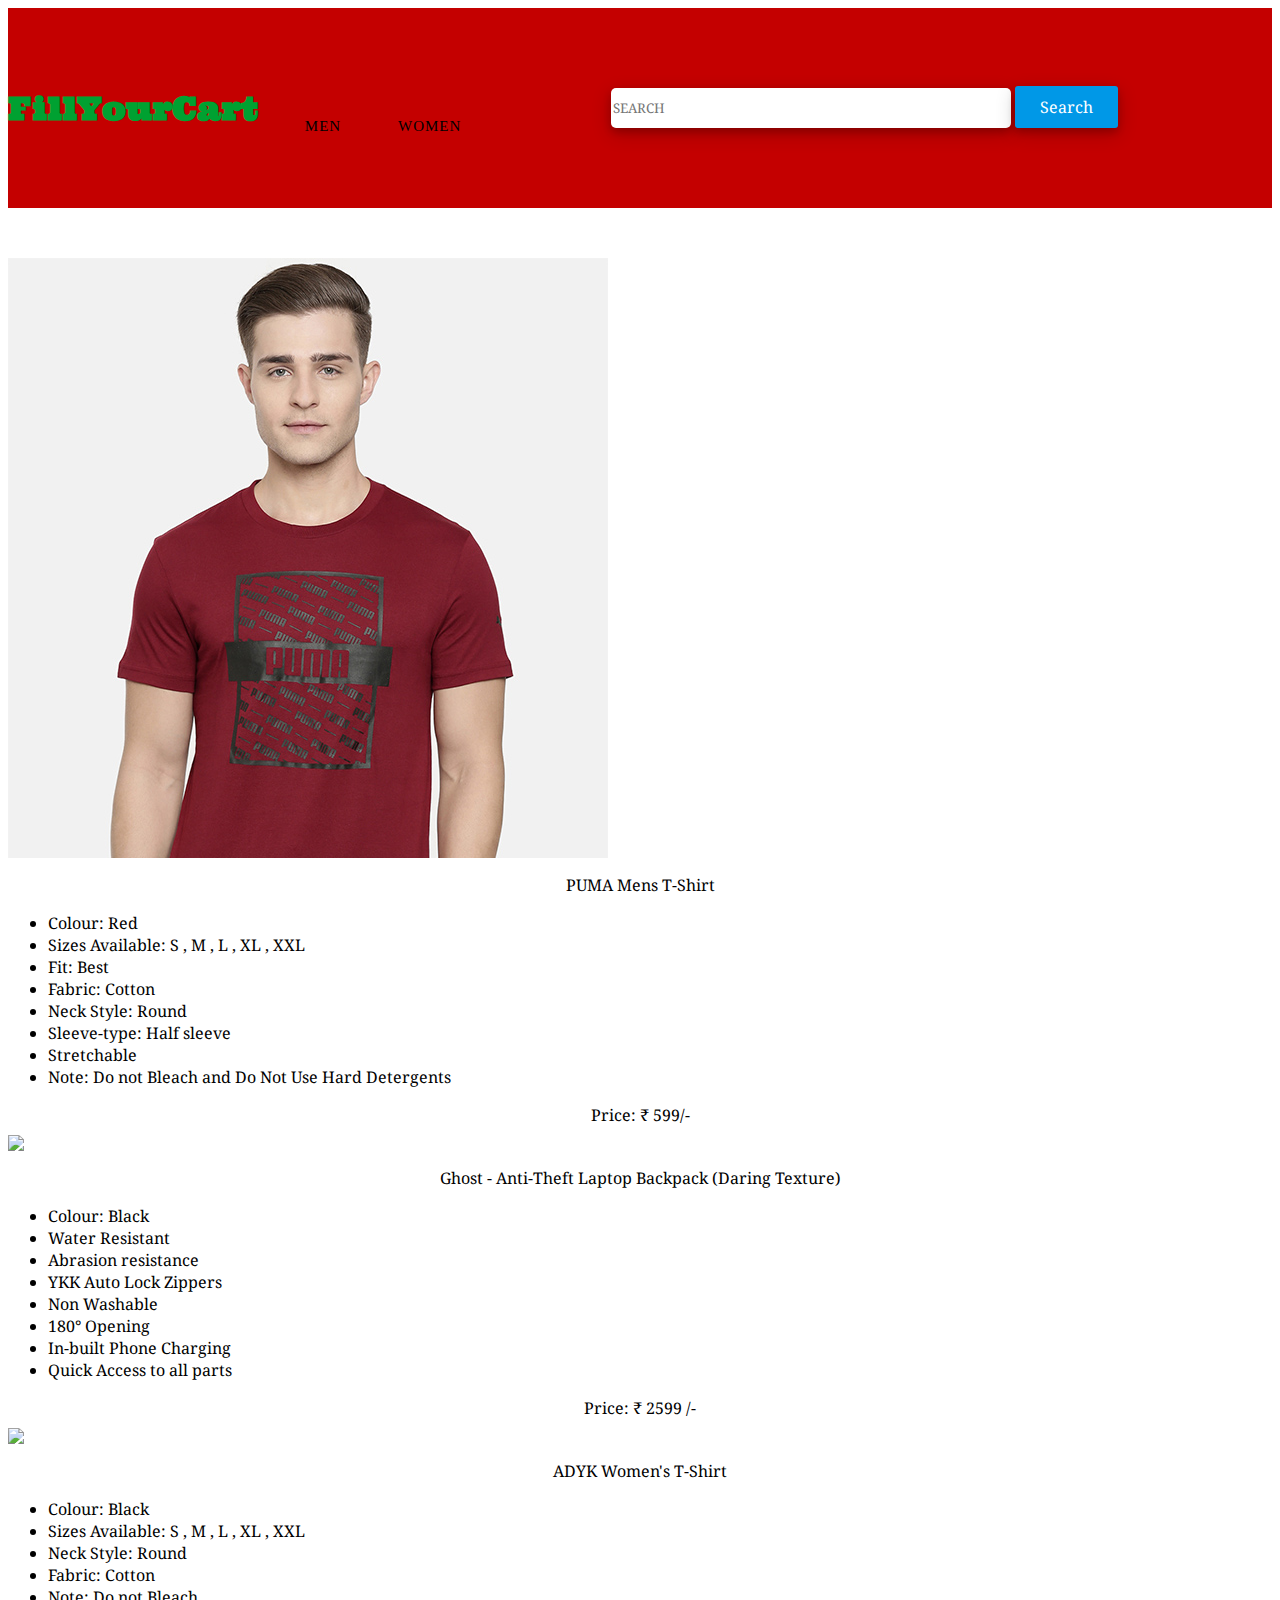
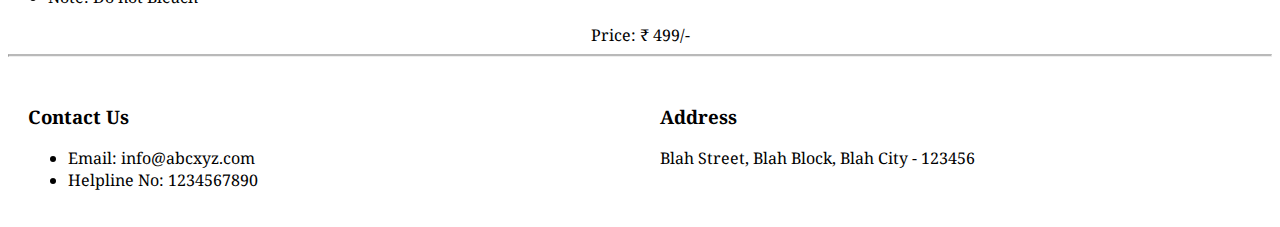
==== IP Assignment 1/homewebsite.html @ 1fae61fc "Assignment Related" ====
<!DOCTYPE html>
<html>
<head>
	<meta charset="utf-8">
	<meta http-equiv="X-UA-Compatible" content="IE=edge">
	<title>FillYourCart | Home</title>
	<link rel="stylesheet" href="styles.css">
	<link rel="stylesheet" href="https://cdn.jsdelivr.net/npm/bootstrap@4.5.3/dist/css/bootstrap.min.css" integrity="sha384-TX8t27EcRE3e/ihU7zmQxVncDAy5uIKz4rEkgIXeMed4M0jlfIDPvg6uqKI2xXr2" crossorigin="anonymous">
	<link href="https://fonts.googleapis.com/css2?family=Ultra&display=swap" rel="stylesheet">
	<link href="https://fonts.googleapis.com/css2?family=Noto+Serif:ital,wght@0,400;0,700;1,400&display=swap" rel="stylesheet">
	<link rel="stylesheet" href="https://use.fontawesome.com/releases/v5.7.0/css/all.css" integrity="sha384-lZN37f5QGtY3VHgisS14W3ExzMWZxybE1SJSEsQp9S+oqd12jhcu+A56Ebc1zFSJ" crossorigin="anonymous">
</head>
<body>
	<header>
		<nav id="header-nav" class="navbar navbar-default">
			<div class="navbar">
			<div id="logo">
				<h1>FillYourCart</h1>
			</div>
			<ul>
				<li><a href="menswear.html" rel="nofollow"><i class="fa fa-male" aria-hidden="true"></i><span>MEN</span></a></li>
				<li><a href="womenswear.html" rel="nofollow"><i class="fa fa-female" aria-hidden="true"></i><span>WOMEN</span></a></li>
			</ul>
			<div class="searchbar">
				<input type="search" name="SEARCH" placeholder="SEARCH">
				<a href="">Search</a>
			</div>
			</div>
		</nav>
	</header>

	<div class="container">
		<div class="card-deck">
			<div class="card">
				<img src="images/gallery-1.jpg"  align="middle" class="card-img-top">
				<div class="card-body">
					<p class="card-title">PUMA Mens T-Shirt
					<ul class="card-text">
						<li>Colour: Red</li>
						<li>Sizes Available: S , M , L , XL , XXL</li>
						<li>Fit: Best</li>
						<li>Fabric: Cotton</li>
						<li>Neck Style: Round</li>
						<li>Sleeve-type: Half sleeve</li>
						<li>Stretchable</li>
						<li>Note: Do not Bleach and Do Not Use Hard Detergents</li>
					</ul></p>					
				</div>
				<div class="card-footer text-muted">
					Price: &#x20B9; 599/-
				</div>
			</div>
			<div class="card">
				<img src="https://cdn.shopify.com/s/files/1/0024/6051/6401/products/daringtexture_1200x630.jpg?v=1598361781" align="middle" class="card-img-top">
				<div class="card-body">
					<p class="card-title">Ghost - Anti-Theft Laptop Backpack (Daring Texture)</p>
					<ul class="card-text">
						<li>Colour: Black</li>
						<li>Water Resistant</li>
						<li>Abrasion resistance</li>
						<li>YKK Auto Lock Zippers</li>
						<li>Non Washable</li>
						<li>180&deg; Opening</li>
						<li>In-built Phone Charging</li>
						<li>Quick Access to all parts</li>
					</ul>
				</div>
				<div class="card-footer text-muted">
					Price: &#x20B9; 2599 /-
				</div>
			</div>
			<div class="card">
				<img src="https://images-na.ssl-images-amazon.com/images/I/61TK-JKh15L._UX569_.jpg" align="middle" class="card-img-top">
				<div class="card-body">
					<p class="card-title">ADYK Women's T-Shirt
					<ul class="card-text">
						<li>Colour: Black</li>
						<li>Sizes Available: S , M , L , XL , XXL</li>
						<li>Neck Style: Round</li>
						<li>Fabric: Cotton</li>
						<li>Note: Do not Bleach</li>
					</ul></p>					
				</div>
				<div class="card-footer text-muted">
					Price: &#x20B9; 499/-
				</div>
			</div>
		</div>
	</div>
	<hr class="light">
	<footer>
		<div class="float-contianer">
			<div class="col-lg-6 col-md-6 col-sm-6 col-xl-6 float-child">
				<h3>Contact Us</h3>
				<ul>
					<li>Email: info@abcxyz.com</li>
					<li>Helpline No: 1234567890</li>
				</ul>
			</div>
			<div class="col-lg-6 col-md-6 col-sm-6 col-xl-6 float-child">
				<h3>Address</h3>
				<p>Blah Street, Blah Block, Blah City - 123456</p>
			</div>
		</div>
	</footer>

	<script src="https://code.jquery.com/jquery-3.5.1.slim.min.js" integrity="sha384-DfXdz2htPH0lsSSs5nCTpuj/zy4C+OGpamoFVy38MVBnE+IbbVYUew+OrCXaRkfj" crossorigin="anonymous"></script>
    <script src="https://cdn.jsdelivr.net/npm/bootstrap@4.5.3/dist/js/bootstrap.bundle.min.js" integrity="sha384-ho+j7jyWK8fNQe+A12Hb8AhRq26LrZ/JpcUGGOn+Y7RsweNrtN/tE3MoK7ZeZDyx" crossorigin="anonymous"></script>
	<link rel="stylesheet" href="jscript.js">
</body>
</html>
---- IP Assignment 1/styles.css ----
*{
	box-sizing: border-box;
	font-family: 'Noto Serif', serif;
}
#header-nav{
	background-color: #C40000;
	height: 200px;
}
.navbar{
	display: flex;
	align-items: center;
}
.navbar ul{
	margin-bottom: 0;
}
.navbar ul li{
	text-align: center;
    width: 31.9%;
    margin-right: 50px;
    display: inline-block;
    font-size: 10px;
    padding:0;
}
.navbar ul li i{
	display: block;
 	margin: 0 auto 10px auto;
	width: 32px;
    height: 32px;
    margin: 10px auto 0;
    line-height: 32px;
    text-align: center;
    font-size: 30px;
  	margin-top:0;
  	padding-top:5px;
}
.navbar ul li a span{
	  font-size:15px;
	  padding:5px 0 10px 0;
	  display:block;
	  text-transform:uppercase;
	  font-family:'Josefin Sans';
	  letter-spacing:1px;
}
#logo h1{
	font-family: 'Ultra', serif;
	color: #00A131;
}
.searchbar input{
	border-radius: 5px;
	border-width: 0;
	width: 400px;
	height: 40px;
	margin-left: 170px;
	box-shadow: 0 4px 8px 0 rgba(0, 0, 0, 0.2), 0 6px 20px 0 rgba(0, 0, 0, 0.19);
}
.searchbar a:link, a:visited{
	background-color: #0098E7;
    color: #0f0;
    padding: 10px 25px;
    text-align: center;
    text-decoration: none;
    display: inline-block;
    border-radius: 3px;
    transition: .3s;
    box-shadow: 0 4px 8px 0 rgba(0, 0, 0, 0.2), 0 6px 20px 0 rgba(0, 0, 0, 0.19)
}
.searchbar a:hover{
	background-color: #49E20E;
	color: green;
}
@media (max-width: 1410px){
	.searchbar input{
		margin: 10px auto 10px auto;
		border-radius: 5px;
		border-width: 0;
		width: 400px;
		height: 40px;
		box-shadow: 0 4px 8px 0 rgba(0, 0, 0, 0.2), 0 6px 20px 0 rgba(0, 0, 0, 0.19);
	}
	.searchbar a:link, a:visited{
		background-color: #0098E7;
	    color: #0f0;
	    padding: 10px 25px;
	    text-align: center;
	    text-decoration: none;
	    display: inline-block;
	    border-radius: 3px;
	    transition: .3s;
	    box-shadow: 0 4px 8px 0 rgba(0, 0, 0, 0.2), 0 6px 20px 0 rgba(0, 0, 0, 0.19)
	}
	.searchbar a:hover{
		background-color: #49E20E;
		color: green;
	}
	nav ul{
		display: flex;
		list-style-type: none;
		margin-right: 100px;
		padding-top: 8px;

	}
	nav ul li a{
		padding-right: 50px;
		text-decoration: none;
		color: #000;
	}
	nav ul li a:hover, a:visited{
		text-decoration: none;
		color: #FFF;
	}	
}
@media (max-width: 1249px){
	#logo h1{
		font-family: 'Ultra', serif;
		color: #00A131;
	}
	.searchbar input{
		margin: auto auto auto auto;
		border-radius: 5px;
		border-width: 0;
		width: 400px;
		height: 40px;
		box-shadow: 0 4px 8px 0 rgba(0, 0, 0, 0.2), 0 6px 20px 0 rgba(0, 0, 0, 0.19);
	}
	.searchbar a:link, a:visited{
		background-color: #0098E7;
	    color: #0f0;
	    padding: 10px 25px;
	    text-align: center;
	    text-decoration: none;
	    display: inline-block;
	    border-radius: 3px;
	    transition: .3s;
	    box-shadow: 0 4px 8px 0 rgba(0, 0, 0, 0.2), 0 6px 20px 0 rgba(0, 0, 0, 0.19)
	}
	.searchbar a:hover{
		background-color: #49E20E;
		color: green;
	}
	nav ul{
		position: inherit;
		list-style-type: none;
		margin-right: 100px;
		padding-top: 8px;

	}
	nav ul li a{
		padding-right: 50px;
		text-decoration: none;
		color: #000;
	}
	nav ul li a:hover, a:visited{
		text-decoration: none;
		color: #FFF;
	}	
}
@media (max-width: 745px){
	#header-nav{
		height: 230px;
	}
	.navbar ul{
		margin: auto;
	}
}
@media (max-width: 644px){
	#logo h1{
		margin-left: 80px;
	}
}
@media (max-width: 588px){
	#header-nav{
		height: 265px;
	}
	.searchbar input{
		width: 300px;
	}
}
nav ul{
	display: flex;
	list-style-type: none;
	margin-right: 100px;
	padding-top: 8px;

}

nav ul li a{
	padding-right: 50px;
	text-decoration: none;
	color: #000;
}
nav ul li a:hover, a:visited{
	text-decoration: none;
	color: #FFF;
}
.container{
	margin-top: 50px;
	font-family: 'Noto Serif', serif;
}
.card-title{
	text-align: center; 
}
.card-footer{
	text-align: center;
	margin-bottom: 0;
}
hr.solid{
    border-top: 3px solid #000;
}
hr.light{
	border-top: 2px solid #b9b9b9;
}
.float-container {
    padding: 20px;
}

.float-child {
    width: 50%;
    float: left;
    padding: 20px;
}
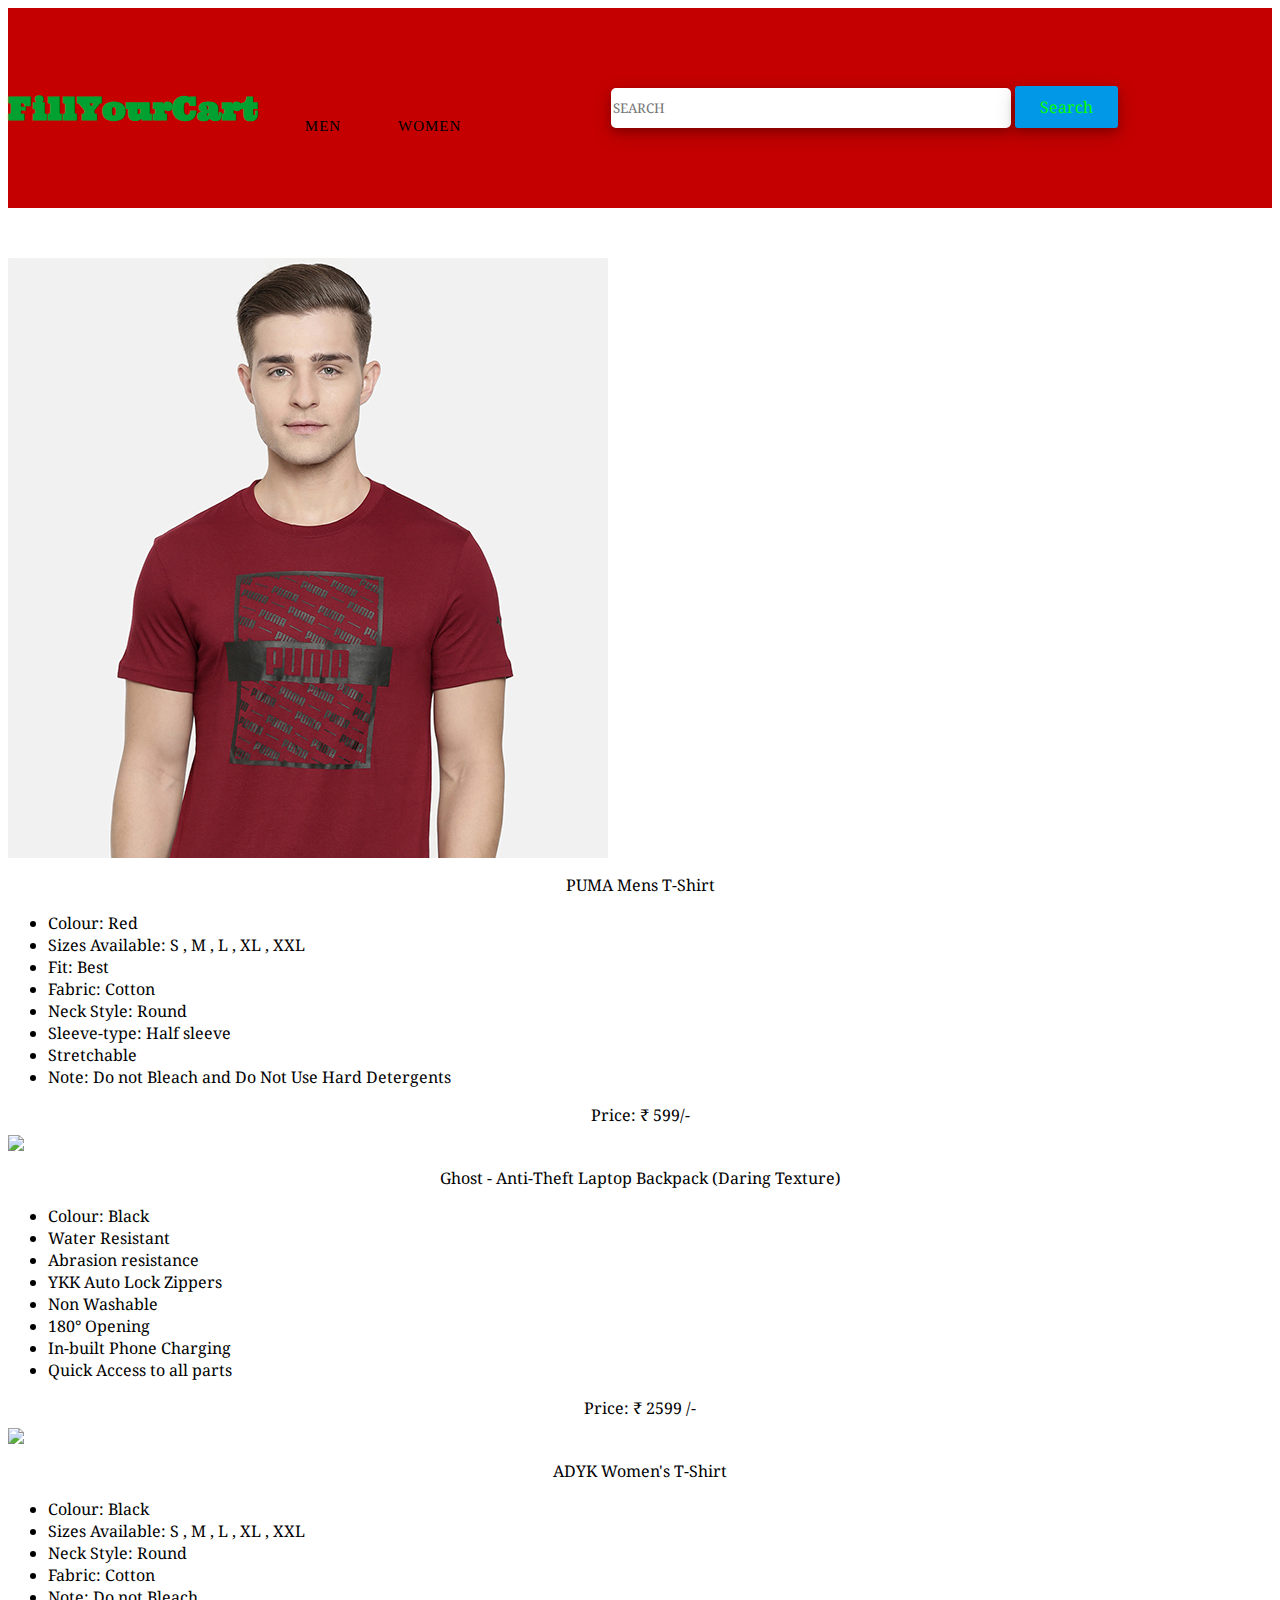
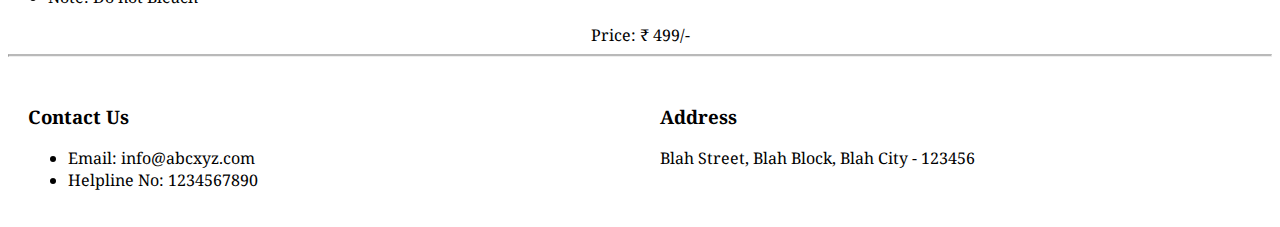
==== commit 5874c788: "Little Update" ====
--- a/IP Assignment 1/homewebsite.html
+++ b/IP Assignment 1/homewebsite.html
@@ -23,7 +23,7 @@
 			</ul>
 			<div class="searchbar">
 				<input type="search" name="SEARCH" placeholder="SEARCH">
-				<a href="">Search</a>
+				<a href="search.html">Search</a>
 			</div>
 			</div>
 		</nav>
